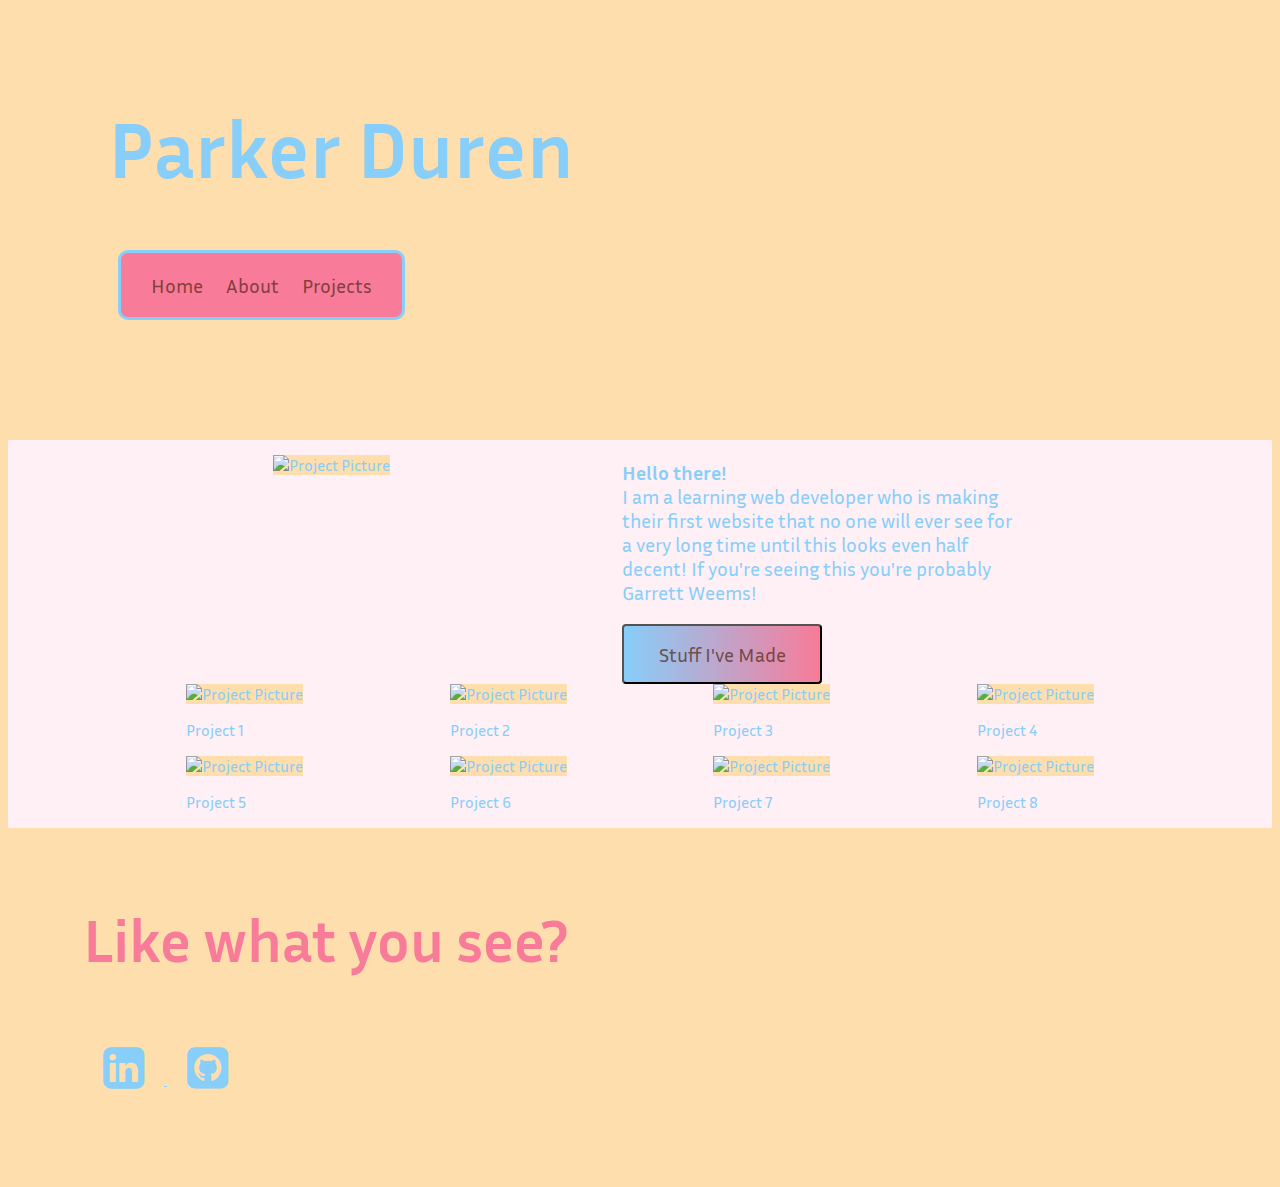
==== index.html @ daa3f191 "updated index.html and styles.css" ====
<!DOCTYPE html>
<html lang="en">
  <head>
    <meta charset="UTF-8" />
    <meta name="viewport" content="width=device-width, initial-scale=1.0" />
    <title>Parker Duren</title>
    <link rel="stylesheet" href="styles.css" />
    <link
      href="https://fonts.googleapis.com/css?family=Inria+Sans&display=swap"
      rel="stylesheet"
    />
    <link
      rel="stylesheet"
      href="https://cdnjs.cloudflare.com/ajax/libs/font-awesome/4.7.0/css/font-awesome.min.css"
    />
  </head>
  <body>
    <header>
      <h1>Parker Duren</h1>
      <nav>
        <a class="nav-item" href="index.html">Home</a>
        <a class="nav-item" href="about.html">About</a>
        <a class="nav-item" href="projects.html">Projects</a>
      </nav>
    </header>
    <section>
      <div class="container">
        <div class="item-main">
          <img src="https://picsum.photos/400" alt="Project Picture" />
        </div>
        <div class="item-text">
          <p>
            <strong>Hello there!</strong><br />I am a learning web developer who
            is making their first website that no one will ever see for a very
            long time until this looks even half decent! If you're seeing this
            you're probably Garrett Weems!
          </p>
          <a href="projects.html"
            ><button class="stuff-button">Stuff I've Made</button></a
          >
        </div>
        <div class="break"></div>
        <div class="item">
          <img src="https://picsum.photos/200" alt="Project Picture" />
          <p>Project 1</p>
        </div>
        <div class="item">
          <img src="https://picsum.photos/200" alt="Project Picture" />
          <p>Project 2</p>
        </div>
        <div class="item">
          <img src="https://picsum.photos/200" alt="Project Picture" />
          <p>Project 3</p>
        </div>
        <div class="item">
          <img src="https://picsum.photos/200" alt="Project Picture" />
          <p>Project 4</p>
        </div>
        <div class="break"></div>
        <div class="item">
          <img src="https://picsum.photos/200" alt="Project Picture" />
          <p>Project 5</p>
        </div>
        <div class="item">
          <img src="https://picsum.photos/200" alt="Project Picture" />
          <p>Project 6</p>
        </div>
        <div class="item">
          <img src="https://picsum.photos/200" alt="Project Picture" />
          <p>Project 7</p>
        </div>
        <div class="item">
          <img src="https://picsum.photos/200" alt="Project Picture" />
          <p>Project 8</p>
        </div>
      </div>
    </section>
    <footer>
      <h2>Like what you see?</h2>
      <a href="https://www.linkedin.com/in/parker-duren-14912b192/"
        ><i class="fa fa-linkedin-square fa-3x" aria-hidden="true"></i>
      </a>
      <a href="https://github.com/prduren"
        ><i class="fa fa-github-square fa-3x" aria-hidden="true"></i>
      </a>
    </footer>
  </body>
</html>
---- styles.css ----
* {
  font-family: "Inria Sans", sans-serif;
  color: lightskyblue;
  background-color: navajowhite;
}

header {
  margin: 100px;
}

section {
  background-color: lavenderblush;
  width: 100%;
}

h1 {
  font-size: 80px;
}

nav {
  margin: 0 10px;
  border: 3px solid lightskyblue;
  padding: 20px;
  display: inline-block;
  border-radius: 10px;
  color: rgba(78, 36, 17, 0.705);
  text-decoration: none;
  margin-bottom: 20px;
  background: #f87b99;
}

.nav-item {
  background-color: #f87b99;
  padding: 10px;
  font-size: 20px;
  color: rgba(78, 36, 17, 0.705);
}

h2 {
  font-size: 60px;
  color: #f87b99;
}

.container {
  display: flex;
  flex-flow: row wrap;
  justify-content: space-evenly;
  width: 1200px;
  margin: 0 auto;
  background-color: lavenderblush;
}

.break {
  flex-basis: 100%;
  height: 0;
}

.item-main {
  background-color: lavenderblush;
  margin: 15px;
}

.item-text {
  background-color: lavenderblush;
  width: 400px;
}

strong {
  background-color: lavenderblush;
}

.item-text p {
  background-color: lavenderblush;
  font-size: 20px;
}

.stuff-button {
  background-image: linear-gradient(-90deg, #f87b99, lightskyblue);
  border-radius: 4px;
  color: rgba(78, 36, 17, 0.705);
  width: 200px;
  height: 60px;
  font-size: 20px;
  cursor: pointer;
}

.item {
  background-color: lavenderblush;
}

.item p {
  background-color: lavenderblush;
}

footer {
  margin: 75px;
  justify-items: space-evenly;
}

nav a {
  text-decoration: none;
}

.fa {
  margin: 20px;
}
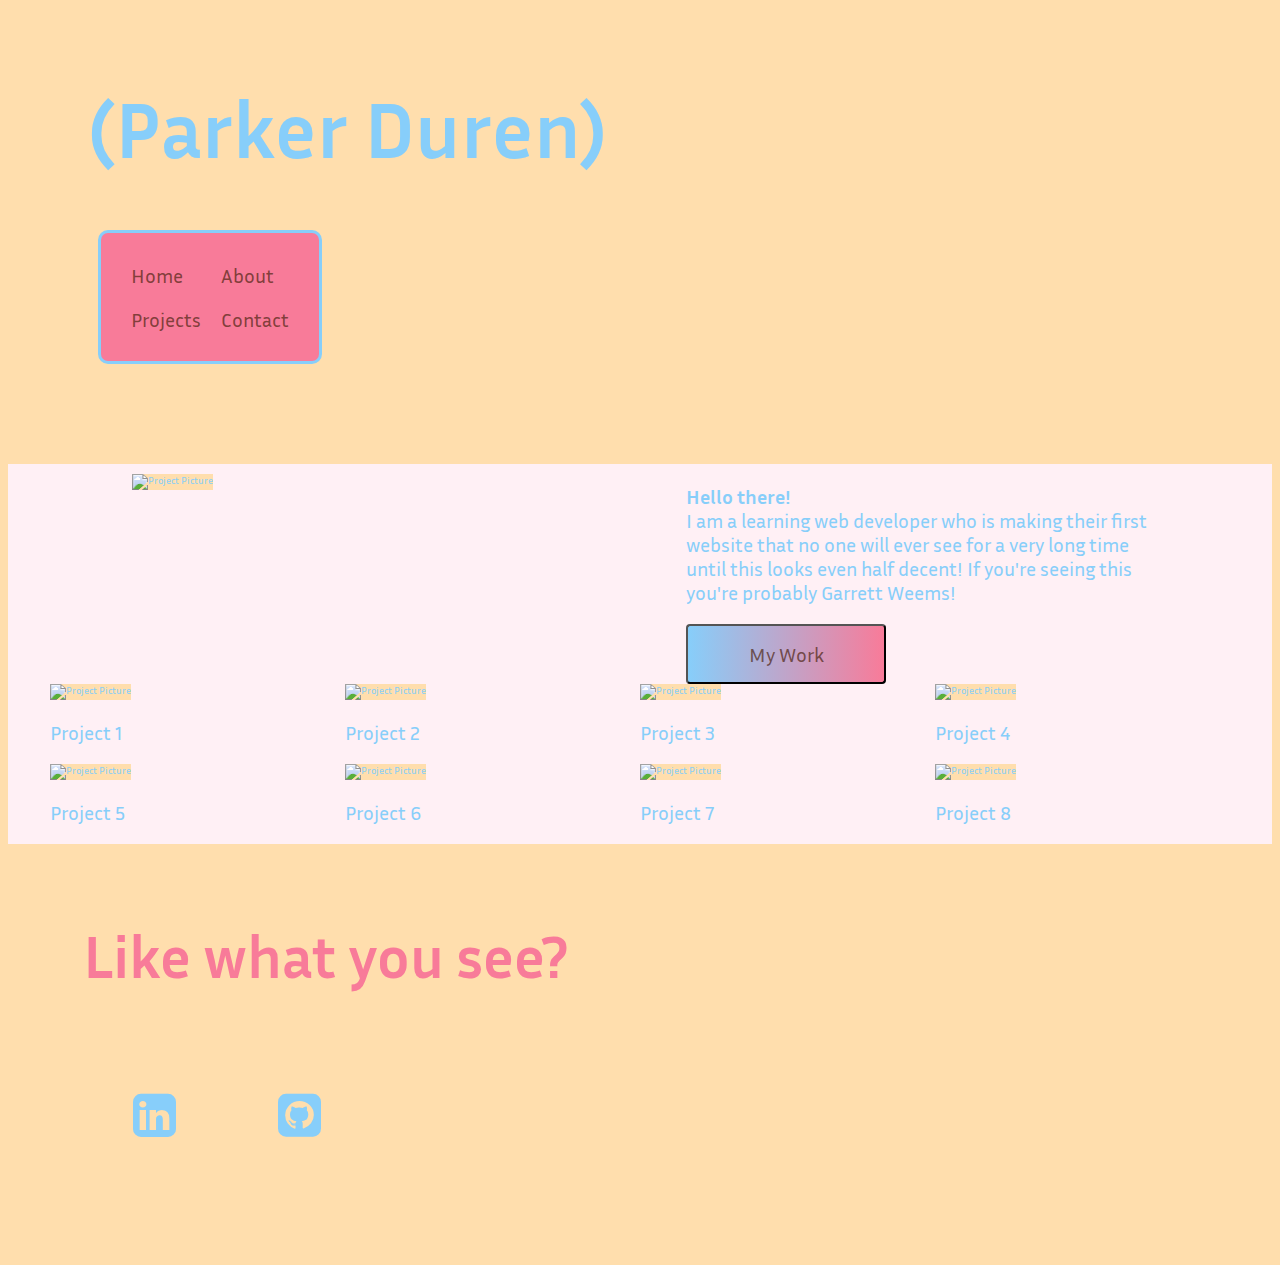
==== commit ec479331: "updated contact, about, projects, index pages" ====
--- a/index.html
+++ b/index.html
@@ -16,11 +16,14 @@
   </head>
   <body>
     <header>
-      <h1>Parker Duren</h1>
+      <h1>(Parker Duren)</h1>
       <nav>
-        <a class="nav-item" href="index.html">Home</a>
-        <a class="nav-item" href="about.html">About</a>
-        <a class="nav-item" href="projects.html">Projects</a>
+        <div class="nav-container">
+          <a class="nav-item" href="index.html">Home</a>
+          <a class="nav-item" href="about.html">About</a>
+          <a class="nav-item" href="projects.html">Projects</a>
+          <a class="nav-item" href="contact.html">Contact</a>
+        </div>
       </nav>
     </header>
     <section>
@@ -36,10 +39,9 @@
             you're probably Garrett Weems!
           </p>
           <a href="projects.html"
-            ><button class="stuff-button">Stuff I've Made</button></a
+            ><button class="stuff-button">My Work</button></a
           >
         </div>
-        <div class="break"></div>
         <div class="item">
           <img src="https://picsum.photos/200" alt="Project Picture" />
           <p>Project 1</p>
@@ -56,7 +58,6 @@
           <img src="https://picsum.photos/200" alt="Project Picture" />
           <p>Project 4</p>
         </div>
-        <div class="break"></div>
         <div class="item">
           <img src="https://picsum.photos/200" alt="Project Picture" />
           <p>Project 5</p>
@@ -78,11 +79,11 @@
     <footer>
       <h2>Like what you see?</h2>
       <a href="https://www.linkedin.com/in/parker-duren-14912b192/"
-        ><i class="fa fa-linkedin-square fa-3x" aria-hidden="true"></i>
-      </a>
+        ><i class="fa fa-linkedin-square fa-5x"></i
+      ></a>
       <a href="https://github.com/prduren"
-        ><i class="fa fa-github-square fa-3x" aria-hidden="true"></i>
-      </a>
+        ><i class="fa fa-github-square fa-5x"></i
+      ></a>
     </footer>
   </body>
 </html>
--- a/styles.css
+++ b/styles.css
@@ -4,8 +4,12 @@
   background-color: navajowhite;
 }
 
+html {
+  font-size: 62.5%;
+}
+
 header {
-  margin: 100px;
+  margin: 8rem;
 }
 
 section {
@@ -18,26 +22,26 @@
 }
 
 nav {
-  margin: 0 10px;
-  border: 3px solid lightskyblue;
-  padding: 20px;
+  margin: 0 1rem;
+  border: 0.3rem solid lightskyblue;
+  padding: 2rem;
   display: inline-block;
-  border-radius: 10px;
+  border-radius: 1rem;
   color: rgba(78, 36, 17, 0.705);
   text-decoration: none;
-  margin-bottom: 20px;
+  margin-bottom: 2rem;
   background: #f87b99;
 }
 
 .nav-item {
   background-color: #f87b99;
-  padding: 10px;
-  font-size: 20px;
+  padding: 1rem;
+  font-size: 2rem;
   color: rgba(78, 36, 17, 0.705);
 }
 
 h2 {
-  font-size: 60px;
+  font-size: 6rem;
   color: #f87b99;
 }
 
@@ -45,24 +49,37 @@
   display: flex;
   flex-flow: row wrap;
   justify-content: space-evenly;
-  width: 1200px;
+  width: calc(100vw - 10rem);
   margin: 0 auto;
   background-color: lavenderblush;
 }
 
-.break {
+.container p {
+  background-color: lavenderblush;
+}
+
+.nav-container {
+  display: grid;
+  grid-template-areas:
+    "nav-item nav-item"
+    "nav-item nav-item";
+}
+
+/* .break {
   flex-basis: 100%;
   height: 0;
-}
+} */
 
 .item-main {
   background-color: lavenderblush;
-  margin: 15px;
+  margin: 1rem;
+  flex-basis: 40%;
 }
 
 .item-text {
   background-color: lavenderblush;
-  width: 400px;
+  width: 40rem;
+  flex-basis: 40%;
 }
 
 strong {
@@ -71,29 +88,31 @@
 
 .item-text p {
   background-color: lavenderblush;
-  font-size: 20px;
+  font-size: 2rem;
 }
 
 .stuff-button {
   background-image: linear-gradient(-90deg, #f87b99, lightskyblue);
-  border-radius: 4px;
+  border-radius: 0.4rem;
   color: rgba(78, 36, 17, 0.705);
-  width: 200px;
-  height: 60px;
-  font-size: 20px;
+  width: 20rem;
+  height: 6rem;
+  font-size: 2rem;
   cursor: pointer;
 }
 
 .item {
   background-color: lavenderblush;
+  flex-basis: 25%;
 }
 
 .item p {
   background-color: lavenderblush;
+  font-size: 2rem;
 }
 
 footer {
-  margin: 75px;
+  margin: 7.5rem;
   justify-items: space-evenly;
 }
 
@@ -102,5 +121,79 @@
 }
 
 .fa {
-  margin: 20px;
+  margin: 5rem;
+  background-color: navajowhite;
 }
+
+@media (max-width: 800px) {
+  .item {
+    flex-basis: 50%;
+    justify-items: center;
+  }
+
+  .item-text {
+    flex-basis: 100%;
+    margin: 1.5rem;
+  }
+}
+
+/* @media (max-width: 500px) {
+  nav {
+    width: 110%;
+    height: 200%;
+  }
+} */
+
+#projects .container {
+  flex-flow: column wrap;
+}
+
+#projects .item {
+  flex-basis: 100%;
+}
+
+#projects .item img {
+  width: 30vw;
+  margin-left: 15rem;
+}
+
+#contact .container h2 {
+  background-color: lavenderblush;
+  color: rgba(78, 36, 17, 0.705);
+}
+
+#contact .container {
+  flex-flow: column;
+  margin: 8rem;
+}
+
+#contact .container li,
+a {
+  background-color: lavenderblush;
+}
+
+#contact li {
+  list-style-type: none;
+  font-size: 3rem;
+  margin: 2rem;
+  text-decoration: underline;
+}
+
+footer a {
+  background-color: navajowhite;
+}
+
+/* #contact li:before {
+  content: "\1F95E";
+  margin-left: -20px;
+  margin-right: 10px;
+} */
+
+#about section.container {
+  height: 100vh;
+}
+
+#about section.container p {
+  font-size: 4rem;
+  margin: 5rem;
+}
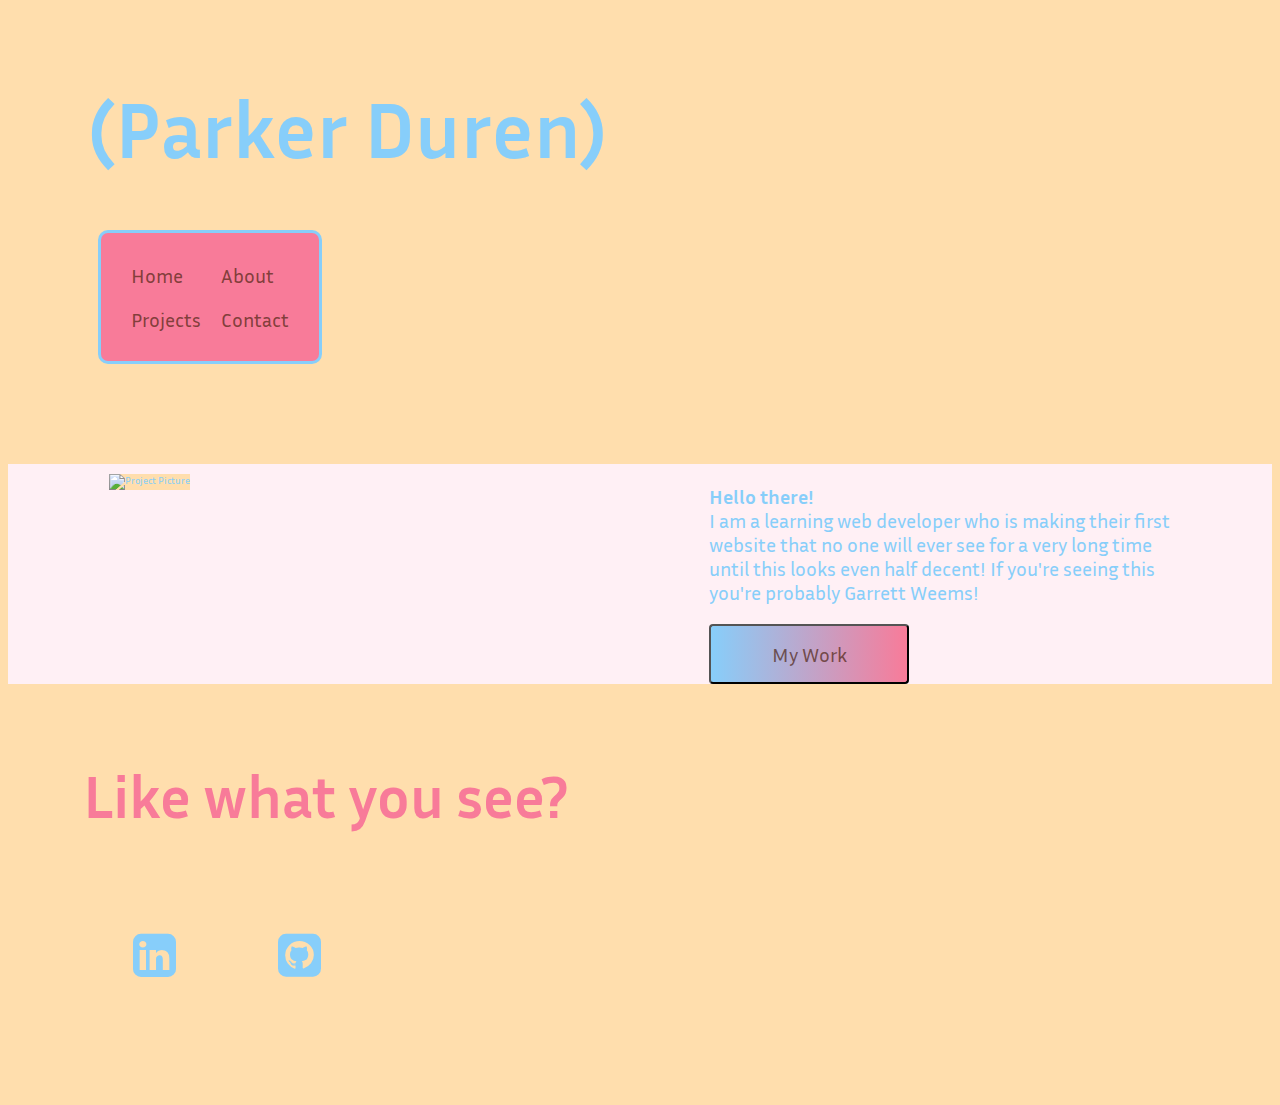
==== commit b402e985: "layout fixes with centering" ====
--- a/index.html
+++ b/index.html
@@ -14,7 +14,7 @@
       href="https://cdnjs.cloudflare.com/ajax/libs/font-awesome/4.7.0/css/font-awesome.min.css"
     />
   </head>
-  <body>
+  <body id="index">
     <header>
       <h1>(Parker Duren)</h1>
       <nav>
@@ -42,38 +42,6 @@
             ><button class="stuff-button">My Work</button></a
           >
         </div>
-        <div class="item">
-          <img src="https://picsum.photos/200" alt="Project Picture" />
-          <p>Project 1</p>
-        </div>
-        <div class="item">
-          <img src="https://picsum.photos/200" alt="Project Picture" />
-          <p>Project 2</p>
-        </div>
-        <div class="item">
-          <img src="https://picsum.photos/200" alt="Project Picture" />
-          <p>Project 3</p>
-        </div>
-        <div class="item">
-          <img src="https://picsum.photos/200" alt="Project Picture" />
-          <p>Project 4</p>
-        </div>
-        <div class="item">
-          <img src="https://picsum.photos/200" alt="Project Picture" />
-          <p>Project 5</p>
-        </div>
-        <div class="item">
-          <img src="https://picsum.photos/200" alt="Project Picture" />
-          <p>Project 6</p>
-        </div>
-        <div class="item">
-          <img src="https://picsum.photos/200" alt="Project Picture" />
-          <p>Project 7</p>
-        </div>
-        <div class="item">
-          <img src="https://picsum.photos/200" alt="Project Picture" />
-          <p>Project 8</p>
-        </div>
       </div>
     </section>
     <footer>
--- a/styles.css
+++ b/styles.css
@@ -48,7 +48,7 @@
 .container {
   display: flex;
   flex-flow: row wrap;
-  justify-content: space-evenly;
+  justify-content: center;
   width: calc(100vw - 10rem);
   margin: 0 auto;
   background-color: lavenderblush;
@@ -73,7 +73,7 @@
 .item-main {
   background-color: lavenderblush;
   margin: 1rem;
-  flex-basis: 40%;
+  flex-basis: 50%;
 }
 
 .item-text {
@@ -106,9 +106,19 @@
   flex-basis: 25%;
 }
 
+#index.item,
+#projects.item,
+#about.item {
+  text-align: center;
+}
+
 .item p {
   background-color: lavenderblush;
   font-size: 2rem;
+}
+
+.item img {
+  margin: 5rem;
 }
 
 footer {
@@ -144,7 +154,7 @@
   }
 } */
 
-#projects .container {
+/* #projects .container {
   flex-flow: column wrap;
 }
 
@@ -155,7 +165,7 @@
 #projects .item img {
   width: 30vw;
   margin-left: 15rem;
-}
+} */
 
 #contact .container h2 {
   background-color: lavenderblush;
